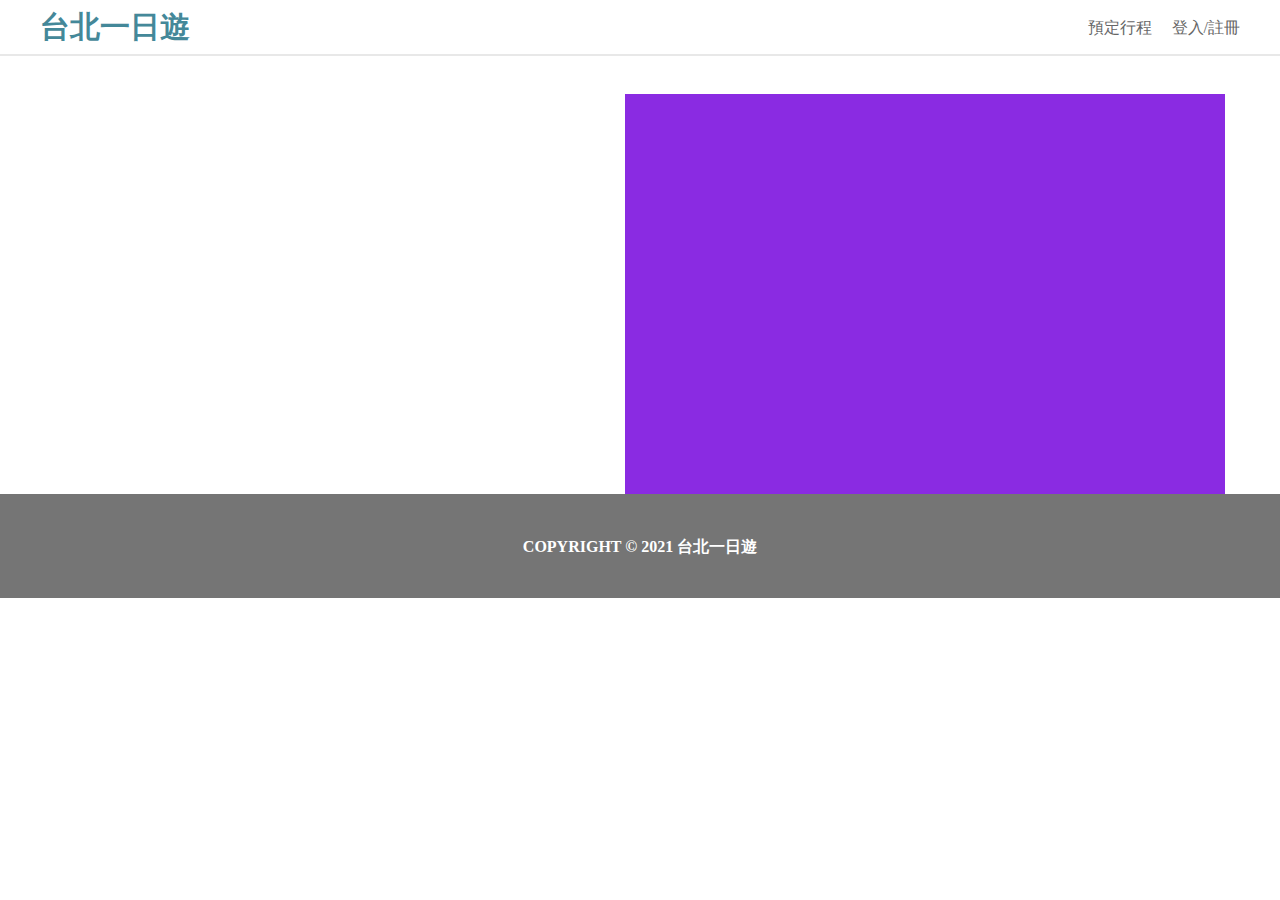
==== templates/attraction.html @ 4eae30f4 "Create attraction page" ====
<!DOCTYPE html>
<html lang="en">
<head>
    <meta charset="UTF-8">
    <meta http-equiv="X-UA-Compatible" content="IE=edge">
    <meta name="viewport" content="width=device-width, initial-scale=1.0">
    <title>Taipei Day Trip</title>
    <link rel="stylesheet" href="../static/css/reset.css">
    <link rel="stylesheet" href="../static/css/attraction.css">
    <script src="../static/js/attraction.js"></script>
</head>
<body>
    <div class="navbar">
        <div id="navbar-title"><a target="_self" href="/">台北一日遊</a></div>
        <div class="navbar-items">
            <div>預定行程</div>
            <div>登入/註冊</div>
        </div>
    </div>
    <div class="separator"></div>


    <div id="carouselAndBooktour">
        <div id="carousel">
            <!-- <div class="carousel-pic"></div>
            <div class="last-btn"></div>
            <div class="next-btn"></div>
            <div class="dots"></div> -->
        </div>
        <div id="book-tour">
            <div class="attraction-name"></div>
            <div class="categoryAndMRT"></div>
            <div class="date-picker"></div>
        </div>
    </div>


    <div id="attraction-details">
        <div class="description"></div>
        <div class="address"></div>
        <div class="transport"></div>
    </div>


    <div class="footer">
        <div>COPYRIGHT © 2021 台北一日遊</div>
    </div>
</body>
</html>
---- static/css/attraction.css ----
* {
  font-size: 20px;
}

.navbar {
  display: flex;
  margin: 0 auto;
  width: 1200px;
  height: 54px;
  background-color: #ffffff;
  justify-content: space-between;
  align-items: center;
  box-sizing: border-box;
  position: fixed;
  top: 0;
  z-index: 99;
  left: 50%;
  transform: translate(-50%, 0%);
}

#navbar-title a {
  text-decoration: none;
  font-family: "Noto Sans TC";
  font-weight: 700;
  font-size: 30px;
  line-height: 34px;
  color: #448899;
}

.navbar-items {
  display: flex;
  justify-content: space-around;
}

.navbar-items div {
  margin-left: 20px;
  font-family: "Noto Sans TC";
  font-weight: 400;
  font-size: 16px;
  line-height: 13px;
  color: #666666;
}

.footer {
  width: 100%;
  height: 104px;
  background-color: #757575;
  display: flex;
  justify-content: center;
  align-items: center;
}

.footer div {
  font-family: "Noto Sans TC";
  font-weight: 700;
  font-size: 16px;
  line-height: 13px;
  display: flex;
  align-items: center;
  color: #ffffff;
}

.separator {
  position: absolute;
  width: 100%;
  height: 0px;
  left: 0px;
  top: 54px;
  border: 1px solid #e8e8e8;
}

#carouselAndBooktour {
  width: 100%;
  height: 400px;
  margin-top: 94px;
  display: flex;
  justify-content: center;
  align-items: center;
}

#carousel {
  width: 540px;
  height: 400px;
  position: relative;
}

/* .carousel-pic {
  width: 540px;
  height: 400px;
} */

#book-tour {
  background-color: blueviolet;
  width: 600px;
  height: 400px;
  margin-left: 30px;
}

@media (max-width: 1440px) {
}
@media (max-width: 1200px) {
  .navbar {
    width: 100%;
    padding: 10px;
  }
}

@media (max-width: 600px) {
}
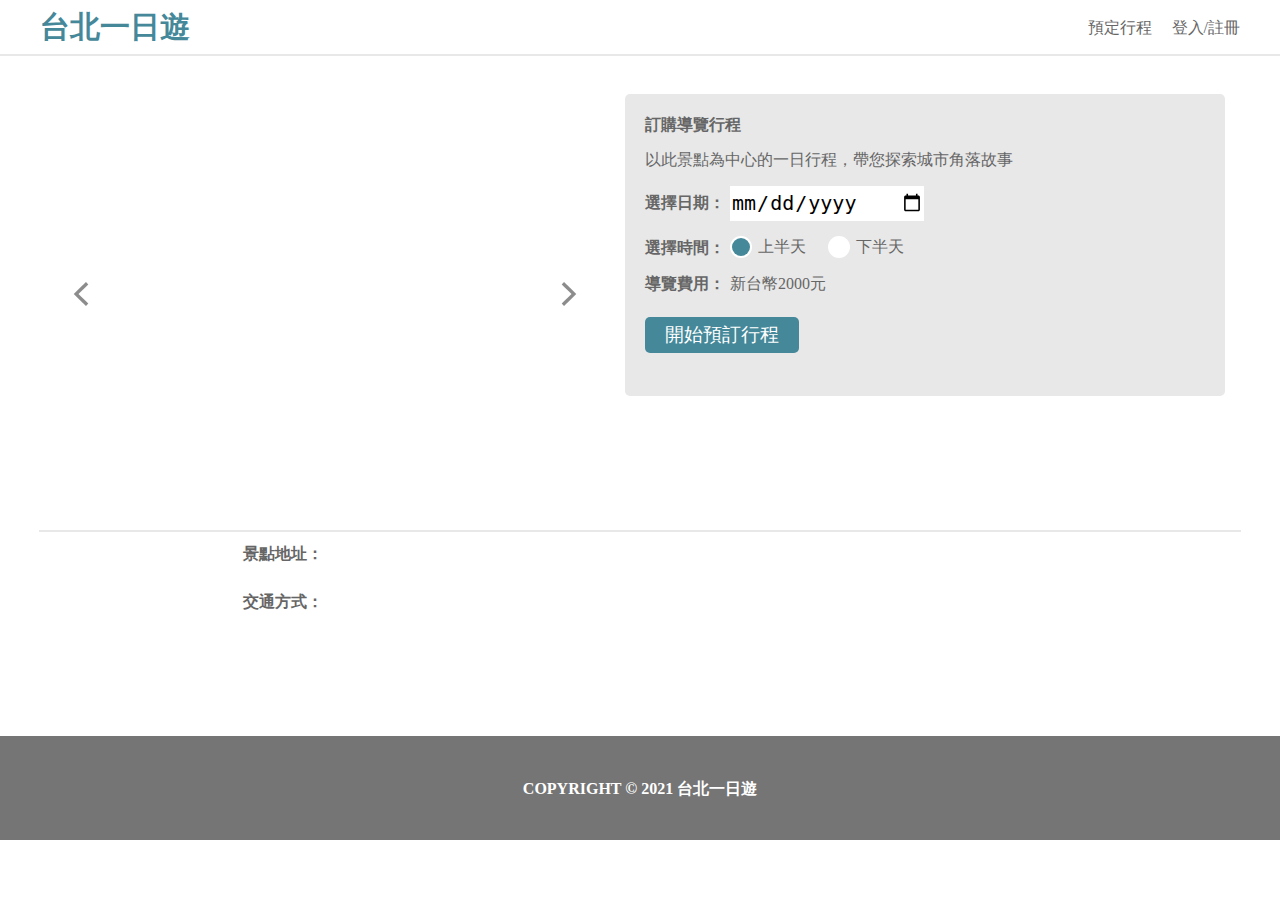
==== commit 2748b69c: "Finish attractions & carousel" ====
--- a/templates/attraction.html
+++ b/templates/attraction.html
@@ -6,6 +6,7 @@
     <meta name="viewport" content="width=device-width, initial-scale=1.0">
     <title>Taipei Day Trip</title>
     <link rel="stylesheet" href="../static/css/reset.css">
+    <link rel="stylesheet" href="../static/css/index.css">
     <link rel="stylesheet" href="../static/css/attraction.css">
     <script src="../static/js/attraction.js"></script>
 </head>
@@ -22,25 +23,50 @@
 
     <div id="carouselAndBooktour">
         <div id="carousel">
-            <!-- <div class="carousel-pic"></div>
-            <div class="last-btn"></div>
-            <div class="next-btn"></div>
-            <div class="dots"></div> -->
+            <img id="last-btn" src="../static/images/btn_leftArrow.png"></img>
+            <img id="next-btn" src="../static/images/btn_rightArrow.png"></img>
+            <div id="dots"></div>
         </div>
+        
         <div id="book-tour">
-            <div class="attraction-name"></div>
-            <div class="categoryAndMRT"></div>
-            <div class="date-picker"></div>
+            <div id="book-tour-names"></div>
+
+            <div class="date-picker">
+                <form class="booking-box">
+                    <li>訂購導覽行程</li>
+                    <li id="sub-li">以此景點為中心的一日行程，帶您探索城市角落故事</li>
+                    <li>選擇日期：
+                        <input class="input-date" id="date" type="date" required></li>
+                    <li>選擇時間：
+                        <div class="sub-data">
+                            <label for="time-day" class="time-item">
+                                <input class="time-input" id="time-day" type="radio" name="time" value="day" checked>
+                                <div class="radio-radio"></div>上半天
+                            </label>
+                            <label for="time-night" class="time-item">
+                                <input class="time-input" id="time-night" type="radio" name="time" value="night">
+                                <div class="radio-radio"></div>下半天
+                            </label>
+                        </div>
+                    </li>
+                    <li>導覽費用：
+                        <div id="money" class="sub-data">新台幣2000元</div>
+                    </li>
+                    <div>
+                        <button onclick="booking_submit();" type="button" class="booking-btn">開始預訂行程</button>
+                        <div id="check-date" style="display: none;margin: -9px 40px 5px -10px;align-items: center; color: red;">尚未選擇日期</div>
+                    </div>
+                </form>
+            </div>
         </div>
     </div>
 
-
+    <div class="separator-short"></div>
     <div id="attraction-details">
-        <div class="description"></div>
-        <div class="address"></div>
-        <div class="transport"></div>
+        <div id="description"></div>
+        <div>景點地址：</div><div id="address"></div>
+        <div >交通方式：</div><div id="transport"></div>
     </div>
-
 
     <div class="footer">
         <div>COPYRIGHT © 2021 台北一日遊</div>
--- a/static/css/index.css
+++ b/static/css/index.css
@@ -0,0 +1,301 @@
+* {
+  font-size: 20px;
+}
+
+.navbar {
+  display: flex;
+  margin: 0 auto;
+  width: 1200px;
+  height: 54px;
+  background-color: #ffffff;
+  justify-content: space-between;
+  align-items: center;
+  box-sizing: border-box;
+  position: fixed;
+  top: 0;
+  z-index: 99;
+  left: 50%;
+  transform: translate(-50%, 0%);
+}
+
+#navbar-title a{
+  text-decoration: none;
+  font-family: "Noto Sans TC";
+  font-weight: 700;
+  font-size: 30px;
+  line-height: 34px;
+  color: #448899;
+}
+
+.navbar-items {
+  display: flex;
+  justify-content: space-around;
+}
+
+.navbar-items div {
+  margin-left: 20px;
+  font-family: "Noto Sans TC";
+  font-weight: 400;
+  font-size: 16px;
+  line-height: 13px;
+  color: #666666;
+}
+
+.hero-section {
+  height: 320px;
+  margin-top: 54px;
+  background: linear-gradient(135deg, #aaddee 0%, #66aabb 100%);
+  display: flex;
+  align-items: center;
+  justify-content: space-around;
+  box-sizing: border-box;
+}
+
+.hero-section-wrap {
+  width: 1200px;
+  display: flex;
+  align-items: center;
+  padding: 10px;
+}
+
+#hero-bg-wrap {
+  margin-left: 208px;
+  height: 320px;
+}
+
+#hero-bg {
+  height: 100%;
+}
+
+.hero-title {
+  font-family: "Noto Sans TC";
+  font-weight: 700;
+  font-size: 28px;
+  line-height: 24px;
+  display: flex;
+  align-items: center;
+  color: #f8f8f8;
+  text-shadow: 0px 0px 30px #aabbcc;
+}
+
+.hero-subtitle {
+  font-family: "Noto Sans TC";
+  font-weight: 400;
+  font-size: 16px;
+  line-height: 13px;
+  display: flex;
+  align-items: center;
+  color: #f8f8f8;
+  margin-top: 30px;
+  margin-bottom: 30px;
+}
+
+.hero-input {
+  width: 460px;
+  height: 46px;
+  display: flex;
+}
+
+.hero-input input {
+  width: 370px;
+  height: 16px;
+  border: none;
+  border-radius: 5px 0 0 5px;
+  padding: 15px;
+  filter: drop-shadow(0px 0px 20px #aabbcc);
+}
+
+.hero-input input::placeholder {
+  font-family: "Noto Sans TC";
+  font-weight: 700;
+  font-size: 16px;
+  display: flex;
+  align-items: center;
+  color: #757575;
+}
+
+.search {
+  border-radius: 0 5px 5px 0;
+  background-color: #448899;
+  width: 60px;
+  height: 46px;
+  display: flex;
+  justify-content: center;
+  align-items: center;
+  cursor: pointer;
+}
+
+#cards-container {
+  width: 100%;
+  margin-top: 55px;
+  margin-bottom: 55px;
+  display: flex;
+  justify-content: center;
+  align-items: center;
+  flex-wrap: wrap;
+}
+
+.cards {
+  width: 1200px;
+  display: grid;
+  gap: 30px;
+  justify-items: center;
+  align-items: center;
+  grid-template-columns: repeat(auto-fill, minmax(23%, 1fr));
+  margin-bottom: 30px;
+}
+
+.card {
+  width: 270px;
+  height: 242px;
+  margin: 0;
+  border: 1px solid #e8e8e8;
+  box-sizing: border-box;
+  background: #ffffff;
+  border-radius: 5px;
+}
+
+.link {
+  text-decoration: none;
+}
+
+.card img {
+  width: 268px;
+  height: 160px;
+  object-fit: cover;
+}
+
+.stitle {
+  font-family: "Noto Sans TC";
+  font-weight: 700;
+  font-size: 16px;
+  line-height: 13px;
+  display: flex;
+  align-items: center;
+  color: #757575;
+}
+
+.stitle {
+  display: flex;
+  align-items: center;
+  padding: 12px 10px;
+  height: 22px;
+}
+
+.MRTandCategory {
+  display: flex;
+  justify-content: space-between;
+  align-items: center;
+  margin: 3px 10px 12px 10px;
+  height: 22px;
+}
+
+.MRTandCategory div {
+  font-family: "Noto Sans TC";
+  font-weight: 400;
+  font-size: 16px;
+  line-height: 13px;
+  color: #757575;
+}
+
+.footer {
+  width: 100%;
+  height: 104px;
+  background-color: #757575;
+  display: flex;
+  justify-content: center;
+  align-items: center;
+}
+
+.footer div {
+  font-family: "Noto Sans TC";
+  font-weight: 700;
+  font-size: 16px;
+  line-height: 13px;
+  display: flex;
+  align-items: center;
+  color: #ffffff;
+}
+
+@media (max-width: 1440px) {
+  #hero-bg-wrap {
+    height: 280px;
+    margin-left: 150px;
+  }
+
+  .hero-section {
+    height: 280px;
+  }
+}
+@media (max-width: 1200px) {
+  #cards-container {
+    width: 90%;
+    margin: 55px auto 55px;
+  }
+
+  .cards {
+    width: 100%;
+    display: grid;
+    gap: 2rem;
+    justify-items: center;
+    align-items: center;
+    grid-template-columns: repeat(auto-fill, minmax(42%, 1fr));
+  }
+
+  .card {
+    width: 322px;
+    height: 280px;
+  }
+
+  .card img {
+    width: 322px;
+    height: 200px;
+  }
+
+  .navbar {
+    width: 100%;
+    padding: 10px;
+  }
+
+  .hero-section {
+    justify-content: center;
+    position: relative;
+  }
+
+  .hero-input {
+    width: 322px;
+  }
+
+  .hero-input input {
+    width: 200px;
+  }
+
+  .hero-section-wrap {
+    width: 100%;
+    justify-content: center;
+    z-index: 1;
+  }
+
+  #hero-bg-wrap {
+    position: absolute;
+    z-index: -1;
+    margin-left: 0;
+    right: 0;
+    bottom: 0;
+    width: auto;
+    height: 250px;
+  }
+}
+
+@media (max-width: 600px) {
+  #hero-bg-wrap {
+    height: 148px;
+    left: 148px;
+    overflow: hidden;
+  }
+
+  .cards {
+    grid-template-columns: repeat(auto-fill, minmax(100%, 1fr));
+    gap: 15px;
+  }
+}
--- a/static/css/attraction.css
+++ b/static/css/attraction.css
@@ -33,7 +33,6 @@
 }
 
 .navbar-items div {
-  margin-left: 20px;
   font-family: "Noto Sans TC";
   font-weight: 400;
   font-size: 16px;
@@ -48,6 +47,7 @@
   display: flex;
   justify-content: center;
   align-items: center;
+  margin-top: 120px;
 }
 
 .footer div {
@@ -67,6 +67,7 @@
   left: 0px;
   top: 54px;
   border: 1px solid #e8e8e8;
+  box-sizing: border-box;
 }
 
 #carouselAndBooktour {
@@ -76,6 +77,7 @@
   display: flex;
   justify-content: center;
   align-items: center;
+  box-sizing: border-box;
 }
 
 #carousel {
@@ -84,26 +86,287 @@
   position: relative;
 }
 
-/* .carousel-pic {
-  width: 540px;
+#last-btn {
+  cursor: pointer;
+  position: absolute;
+  top: 50%;
+  left: 10px;
+  transform: translate(0%, -50%);
+  opacity: 0.75;
+}
+
+#next-btn {
+  cursor: pointer;
+  position: absolute;
+  top: 50%;
+  right: 10px;
+  transform: translate(0%, -50%);
+  opacity: 0.75;
+}
+
+.carousel-pic {
+  background-repeat: no-repeat;
+  background-size: cover;
+  background-position: center;
   height: 400px;
-} */
+  border-radius: 5px;
+}
+
+#dots {
+  position: absolute;
+  margin-left: auto;
+  margin-right: auto;
+  left: 0;
+  right: 0;
+  bottom: 10px;
+  text-align: center;
+  opacity: 0.75;
+}
 
 #book-tour {
-  background-color: blueviolet;
   width: 600px;
   height: 400px;
   margin-left: 30px;
 }
 
-@media (max-width: 1440px) {
-}
+.attraction-name {
+  font-family: "Noto Sans TC";
+  font-weight: 700;
+  font-size: 24px;
+  line-height: 24px;
+  display: flex;
+  align-items: center;
+  color: #666666;
+}
+
+.categoryAndMRT {
+  font-family: "Noto Sans TC";
+  font-weight: 400;
+  font-size: 16px;
+  line-height: 13px;
+  display: flex;
+  align-items: center;
+  color: #666666;
+  margin-top: 15px;
+  margin-bottom: 20px;
+}
+
+.date-picker {
+  width: 600px;
+  height: 302px;
+  background: #e8e8e8;
+  border-radius: 5px;
+}
+
+.booking-box {
+  font-family: "Noto Sans TC";
+  font-weight: 700;
+  display: inline-grid;
+  text-align: left;
+  color: #666666;
+  border-radius: 5px;
+  padding: 15px 0px;
+}
+
+li {
+  display: flex;
+  align-items: center;
+  margin: 7.5px 20px;
+}
+
+#sub-li {
+  font-weight: 400;
+  line-height: 23px;
+}
+
+.booking-btn {
+  background-color: #448899;
+  color: #ffffff;
+  width: 154px;
+  height: 36px;
+  margin: 17.5px 40px 5px 20px;
+  border-style: none;
+  border-radius: 5px;
+  font-size: 19px;
+  font-weight: 400;
+  display: flex;
+  align-items: center;
+  justify-content: center;
+  cursor: pointer;
+}
+
+.input-date {
+  border: none;
+  width: 193px;
+  height: 35px;
+  margin: 0px 0px 0px 5px;
+  background-color: #ffffff;
+}
+
+.sub-data {
+  font-weight: 400;
+  margin: 0px 5px;
+}
+
+.time-item {
+  display: inline-flex;
+  align-items: center;
+  cursor: pointer;
+  margin-right: 18px;
+}
+
+.time-input {
+  display: none;
+}
+
+.radio-radio {
+  width: 22px;
+  height: 22px;
+  border-radius: 50%;
+  margin-right: 6px;
+  box-sizing: border-box;
+  padding: 2px;
+  background: white;
+}
+
+.radio-radio::after {
+  content: "";
+  width: 100%;
+  height: 100%;
+  display: block;
+  background: #448899;
+  border-radius: 50%;
+  transform: scale(0);
+  transition: transform 0.15s;
+}
+.time-input:checked + .radio-radio::after {
+  transform: scale(1);
+}
+
+.separator-short {
+  position: absolute;
+  width: 1200px;
+  top: 480px;
+  left: 50%;
+  transform: translate(-50%, 0%);
+  border: 1px solid #e8e8e8;
+  margin: 50px auto auto auto;
+}
+
+#attraction-details {
+  text-align: left;
+  color: #666666;
+  width: 61%;
+  margin: 46px 58% 15px 19%;
+  justify-content: center;
+  line-height: 28px;
+  font-weight: 400;
+}
+
+#attraction-details :nth-child(2n) {
+  font-weight: 700;
+  margin-top: 20px;
+}
+
+#attr-description {
+  font-family: "Noto Sans TC";
+  font-weight: 400;
+  font-size: 16px;
+  line-height: 23px;
+  color: #666666;
+  margin-bottom: 20px;
+  padding-top: 50px;
+}
+
+#attr-transport,
+#attr-address {
+  font-family: "Noto Sans TC";
+  font-weight: 400;
+  font-size: 16px;
+  line-height: 23px;
+  color: #666666;
+}
+
 @media (max-width: 1200px) {
+  #carouselAndBooktour {
+    padding: 0 10px;
+  }
+  #carousel {
+    width: 50%;
+    height: 350px;
+  }
+
+  #book-tour {
+    width: 50%;
+    box-sizing: border-box;
+  }
+
+  .date-picker {
+    width: 100%;
+  }
+
+  .carousel-pic {
+    height: 100%;
+  }
+
+  #book-tour-names {
+    padding: 0 10px;
+  }
+
+  .separator-short {
+    width: 90%;
+  }
+}
+
+@media (max-width: 768px) {
   .navbar {
     width: 100%;
+  }
+
+  #carouselAndBooktour {
+    height: auto;
+    flex-direction: column;
+    padding: 0;
+  }
+
+  #carousel {
+    width: 100%;
+  }
+
+  #book-tour {
+    width: 360px;
+    height: 390px;
+    margin-left: 0;
+    margin-top: 20px;
     padding: 10px;
   }
-}
-
-@media (max-width: 600px) {
-}
+
+  .date-picker {
+    width: 340px;
+    height: 300px;
+    margin: 0 auto;
+  }
+
+  .separator-short {
+    top: 894px;
+    width: 340px;
+  }
+
+  .separator {
+    margin-bottom: 40px;
+  }
+
+  #attraction-details {
+    width: 100%;
+    padding: 10px;
+    margin: 80px auto 40px;
+    box-sizing: border-box;
+  }
+
+  @media (max-width: 360px) {
+    .navbar {
+      width: 360px;
+    }
+  }
+
+}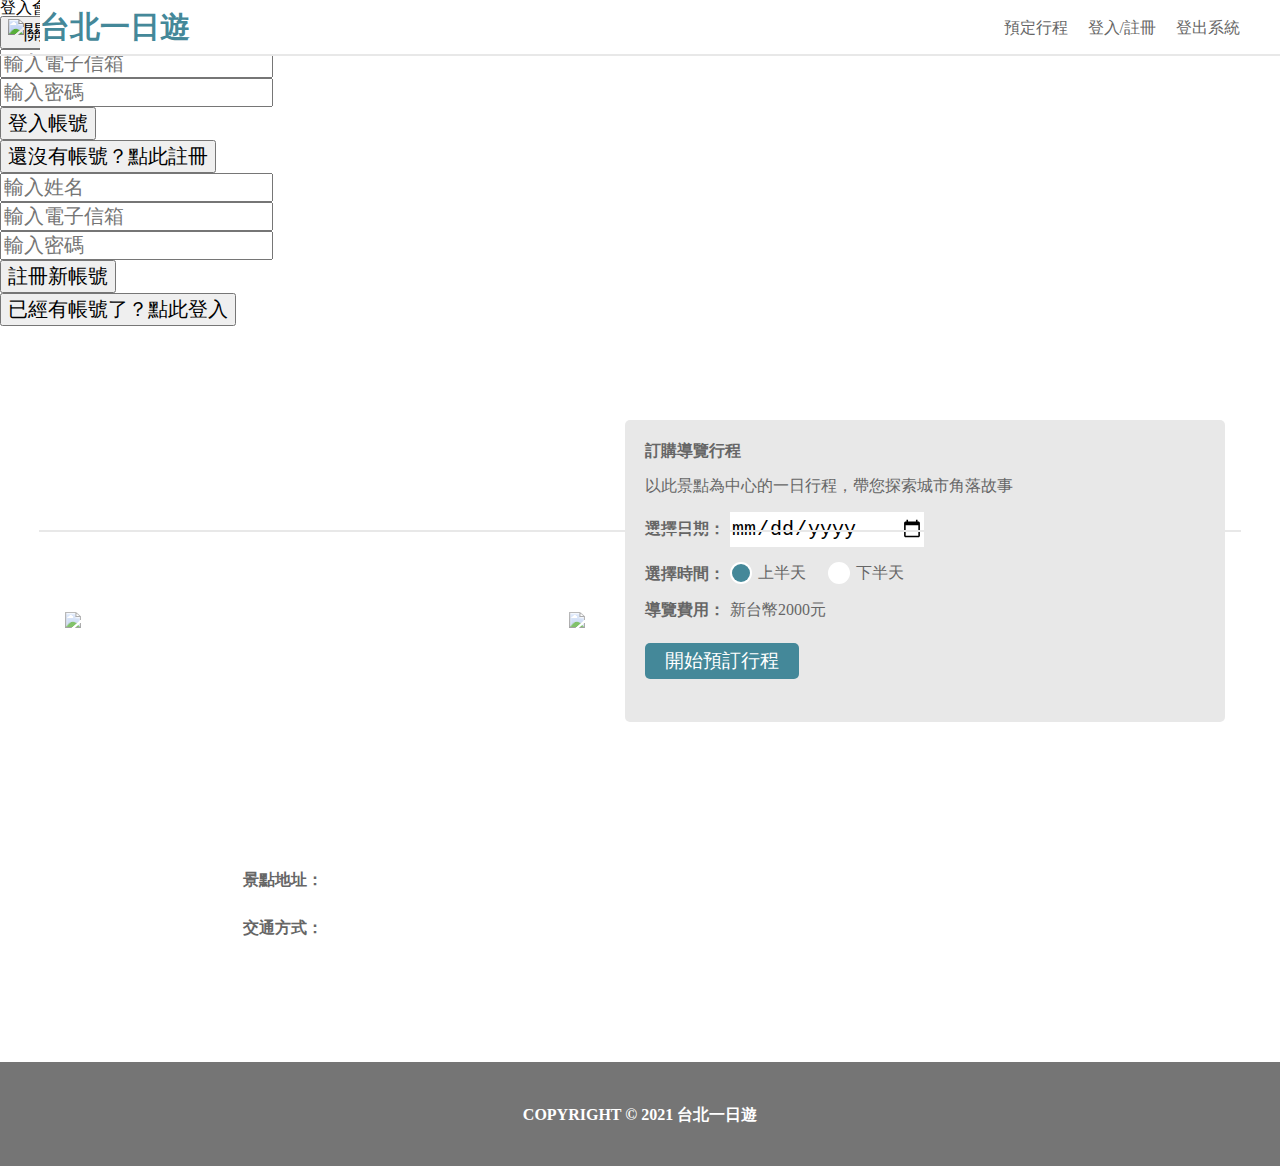
==== commit 292d26ce: "Fix pool exhausted issue" ====
--- a/templates/attraction.html
+++ b/templates/attraction.html
@@ -8,14 +8,61 @@
     <link rel="stylesheet" href="../static/css/reset.css">
     <link rel="stylesheet" href="../static/css/index.css">
     <link rel="stylesheet" href="../static/css/attraction.css">
-    <script src="../static/js/attraction.js"></script>
+    <link rel="stylesheet" href="../static/css/login.css">
 </head>
 <body>
+    <div class="popup" id="js-popup">
+        <div class="gate" id="js-gate">
+            <div class="gate__wrapper">
+                <h1 class="gate__title" id="js-gate__title">登入會員帳號</h1>
+                <button class="gate__close" id="js-gate__close"><img src="../static/images/icon_close.png" alt="關閉彈出視窗" /></button>
+
+                <div class="gate__form-wrapper" id="js-sign-in">
+                    <div class="gate__input-wrapper">
+                        <input class="gate__input" id="js-sign-in__email" type="text" placeholder="輸入電子信箱" />
+                        <i class="gate__icon bx "></i>
+                    </div>
+
+                    <div class="gate__input-wrapper">
+                        <input class="gate__input" id="js-sign-in__pwd" type="password" placeholder="輸入密碼" />
+                        <i class="gate__icon bx"></i>
+                    </div>
+
+                    <button class="gate__btn" id="js-sign-in__btn">登入帳號</button>
+                    <p class="gate__txt error" id="js-sign-in__message"></p>
+                    <button class="gate__switch-btn" id="js-sign-in__switch-btn">還沒有帳號？點此註冊</button>
+                </div>
+
+                <div class="gate__form-wrapper hidden" id="js-sign-up">
+                    <div class="gate__input-wrapper">
+                        <input class="gate__input" id="js-sign-up__name" type="text" placeholder="輸入姓名" />
+                        <i class="gate__icon bx"></i>
+                    </div>
+
+                    <div class="gate__input-wrapper">
+                        <input class="gate__input" id="js-sign-up__email" type="text" placeholder="輸入電子信箱" />
+                        <i class="gate__icon bx"></i>
+                    </div>
+
+                    <div class="gate__input-wrapper">
+                        <input class="gate__input" id="js-sign-up__pwd" type="password" placeholder="輸入密碼" />
+                        <i class="gate__icon bx"></i>
+                    </div>
+
+                    <button class="gate__btn" id="js-sign-up__btn">註冊新帳號</button>
+                    <p class="gate__txt" id="js-sign-up__message"></p>
+                    <button class="gate__switch-btn" id="js-sign-up__switch-btn">已經有帳號了？點此登入</button>
+                </div>
+            </div>
+        </div>
+    </div>
+    
     <div class="navbar">
         <div id="navbar-title"><a target="_self" href="/">台北一日遊</a></div>
         <div class="navbar-items">
-            <div>預定行程</div>
-            <div>登入/註冊</div>
+            <div id="bookings">預定行程</div>
+            <div id="login-btn">登入/註冊</div>
+            <div class="navbar__btn hidden" id="js-navbar__sign-out-btn">登出系統</div>
         </div>
     </div>
     <div class="separator"></div>
@@ -53,8 +100,8 @@
                         <div id="money" class="sub-data">新台幣2000元</div>
                     </li>
                     <div>
-                        <button onclick="booking_submit();" type="button" class="booking-btn">開始預訂行程</button>
-                        <div id="check-date" style="display: none;margin: -9px 40px 5px -10px;align-items: center; color: red;">尚未選擇日期</div>
+                        <button onclick="bookingSubmit();" type="button" class="booking-btn">開始預訂行程</button>
+                        <div id="check_date">尚未選擇日期</div>
                     </div>
                 </form>
             </div>
@@ -71,5 +118,8 @@
     <div class="footer">
         <div>COPYRIGHT © 2021 台北一日遊</div>
     </div>
+
+    <script src="../static/js/attraction.js"></script>
+    <script src="../static/js/login.js"></script>
 </body>
 </html>--- a/static/css/attraction.css
+++ b/static/css/attraction.css
@@ -287,6 +287,12 @@
   color: #666666;
 }
 
+#check_date {
+  display: none;
+  margin: -20px 0 0 60%;
+  color: red;
+}
+
 @media (max-width: 1200px) {
   #carouselAndBooktour {
     padding: 0 10px;
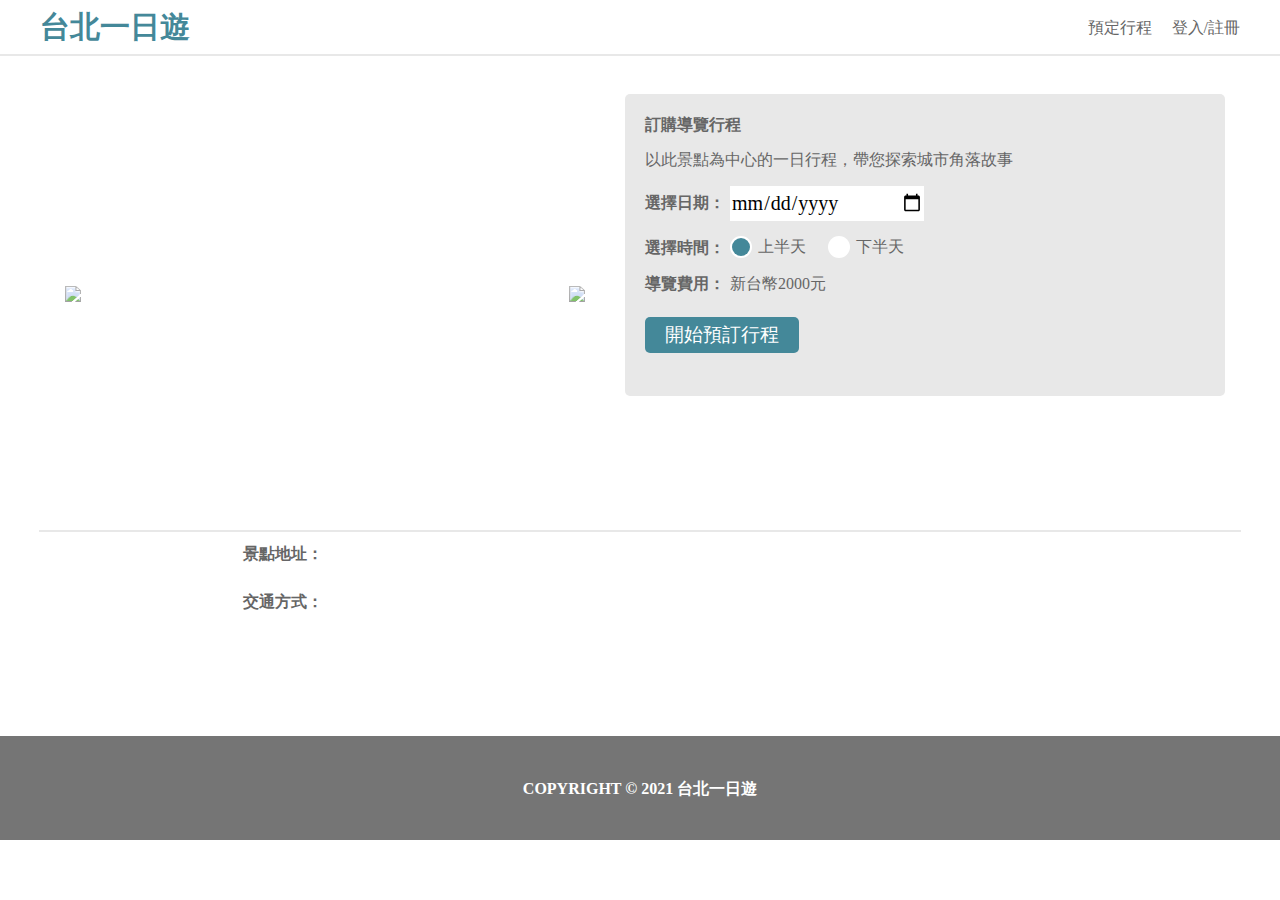
==== commit 8d708cd4: "Finish part 5" ====
--- a/templates/attraction.html
+++ b/templates/attraction.html
@@ -60,7 +60,7 @@
     <div class="navbar">
         <div id="navbar-title"><a target="_self" href="/">台北一日遊</a></div>
         <div class="navbar-items">
-            <div id="bookings">預定行程</div>
+            <div id="schedule">預定行程</div>
             <div id="login-btn">登入/註冊</div>
             <div class="navbar__btn hidden" id="js-navbar__sign-out-btn">登出系統</div>
         </div>
@@ -101,7 +101,7 @@
                     </li>
                     <div>
                         <button onclick="bookingSubmit();" type="button" class="booking-btn">開始預訂行程</button>
-                        <div id="check_date">尚未選擇日期</div>
+                        <div id="check_date" >尚未選擇日期</div>
                     </div>
                 </form>
             </div>
--- a/static/css/index.css
+++ b/static/css/index.css
@@ -1,5 +1,6 @@
 * {
   font-size: 20px;
+  font-family: "Noto Sans TC";
 }
 
 .navbar {
--- a/static/css/login.css
+++ b/static/css/login.css
@@ -0,0 +1,203 @@
+#login-btn, #schedule {
+  cursor: pointer;
+}
+
+.hidden {
+    display: none !important;
+}
+
+.popup {
+    display: -webkit-box;
+    display: -ms-flexbox;
+    display: none;
+    -webkit-box-pack: center;
+        -ms-flex-pack: center;
+            justify-content: center;
+    -webkit-box-align: start;
+        -ms-flex-align: start;
+            align-items: flex-start;
+    position: fixed;
+    z-index: 999;
+    width: 100%;
+    height: 100%;
+    background-color: rgba(0, 0, 0, 0.25);
+    /* opacity: 0; */
+    -webkit-transition: 1s;
+    transition: 1s;
+    pointer-events: none;
+  }
+  
+  .popup .gate {
+    width: 340px;
+    border-radius: 5px;
+    background-color: white;
+    -webkit-box-shadow: 0px 4px 60px #AABBCC;
+            box-shadow: 0px 4px 60px #AABBCC;
+    -webkit-transform: translateY(-400px);
+            transform: translateY(-400px);
+    -webkit-transition: 0.3s;
+    transition: 0.3s;
+  }
+  
+  .popup .gate::before {
+    display: block;
+    width: 340px;
+    height: 10px;
+    content: "";
+    border-top-left-radius: 5px;
+    border-top-right-radius: 5px;
+    background: -webkit-gradient(linear, right top, left top, from(#337788), to(#66AABB));
+    background: linear-gradient(270deg, #337788 0%, #66AABB 100%);
+  }
+  
+  .popup .gate__wrapper {
+    display: -webkit-box;
+    display: -ms-flexbox;
+    display: flex;
+    -webkit-box-orient: vertical;
+    -webkit-box-direction: normal;
+        -ms-flex-direction: column;
+            flex-direction: column;
+    -webkit-box-align: center;
+        -ms-flex-align: center;
+            align-items: center;
+    padding: 15px;
+    border-bottom-right-radius: 5px;
+    border-bottom-left-radius: 5px;
+  }
+  
+  .popup .gate__wrapper .gate__title {
+    margin-bottom: 15px;
+    font-size: 24px;
+    font-weight: bold;
+  }
+  
+  .popup .gate__wrapper .gate__close {
+    position: absolute;
+    top: 25px;
+    right: 15px;
+    -webkit-transition: 0.3s;
+    transition: 0.3s;
+    cursor: pointer;
+  }
+  
+  .popup .gate__wrapper .gate__close:hover {
+    opacity: 0.5;
+    -webkit-transition: 0.3s;
+    transition: 0.3s;
+  }
+  
+  .popup .gate__wrapper .gate__form-wrapper {
+    display: -webkit-box;
+    display: -ms-flexbox;
+    display: flex;
+    -webkit-box-orient: vertical;
+    -webkit-box-direction: normal;
+        -ms-flex-direction: column;
+            flex-direction: column;
+    -webkit-box-align: center;
+        -ms-flex-align: center;
+            align-items: center;
+  }
+  
+  .popup .gate__wrapper .gate__form-wrapper .gate__input-wrapper {
+    position: relative;
+  }
+  
+  .popup .gate__wrapper .gate__form-wrapper .gate__input {
+    padding: 15px;
+    width: 278px;
+    margin-bottom: 10px;
+    border: 1px solid #E8E8E8;
+    border-radius: 5px;
+  }
+  
+  .popup .gate__wrapper .gate__form-wrapper .gate__input:focus {
+    border-color: #448899;
+    -webkit-transition: 0.3s;
+    transition: 0.3s;
+  }
+  
+  .popup .gate__wrapper .gate__form-wrapper .gate__input.ok {
+    border-color: #00CD28;
+  }
+  
+  .popup .gate__wrapper .gate__form-wrapper .gate__input.error {
+    border-color: #FF1B1B;
+  }
+  
+  .popup .gate__wrapper .gate__form-wrapper .gate__icon {
+    position: absolute;
+    top: 13px;
+    right: 15px;
+    font-size: 20px;
+    -webkit-transform: scale(0);
+            transform: scale(0);
+    -webkit-transition: 0.3s;
+    transition: 0.3s;
+    pointer-events: none;
+  }
+  
+  .popup .gate__wrapper .gate__form-wrapper .gate__icon .bx-check-circle {
+    color: #00CD28;
+    -webkit-transform: scale(1);
+            transform: scale(1);
+    -webkit-transition: 0.3s;
+    transition: 0.3s;
+  }
+  
+  .popup .gate__wrapper .gate__form-wrapper .gate__icon .bx-x-circle {
+    color: #FF1B1B;
+    -webkit-transform: scale(1);
+            transform: scale(1);
+    -webkit-transition: 0.3s;
+    transition: 0.3s;
+  }
+  
+  .popup .gate__wrapper .gate__form-wrapper .gate__btn {
+    padding: 10px 20px;
+    width: 310px;
+    margin-bottom: 10px;
+    color: white;
+    border-radius: 5px;
+    background-color: #448899;
+    -webkit-transition: 0.3s;
+    transition: 0.3s;
+    cursor: pointer;
+  }
+  
+  .popup .gate__wrapper .gate__form-wrapper .gate__btn:hover {
+    background-color: #4EA0B4;
+    -webkit-transition: 0.3s;
+    transition: 0.3s;
+  }
+  
+  .popup .gate__wrapper .gate__form-wrapper .gate__switch-btn {
+    display: block;
+    -webkit-transition: 0.3s;
+    transition: 0.3s;
+    cursor: pointer;
+  }
+  
+  .popup .gate__wrapper .gate__form-wrapper .gate__switch-btn:hover {
+    -webkit-transition: 0.3;
+    transition: 0.3;
+    color: #B2B2B2;
+  }
+  
+  .popup .gate__wrapper .gate__txt {
+    display: inline-block;
+    padding: 0 12px;
+    height: 12px;
+    font-size: 12px;
+    letter-spacing: 2px;
+    margin-bottom: 10px;
+  }
+  
+  .popup .gate__wrapper .gate__txt.ok {
+    color: #00CD28;
+  }
+  
+  .popup .gate__wrapper .gate__txt.error {
+    color: #FF1B1B;
+  }